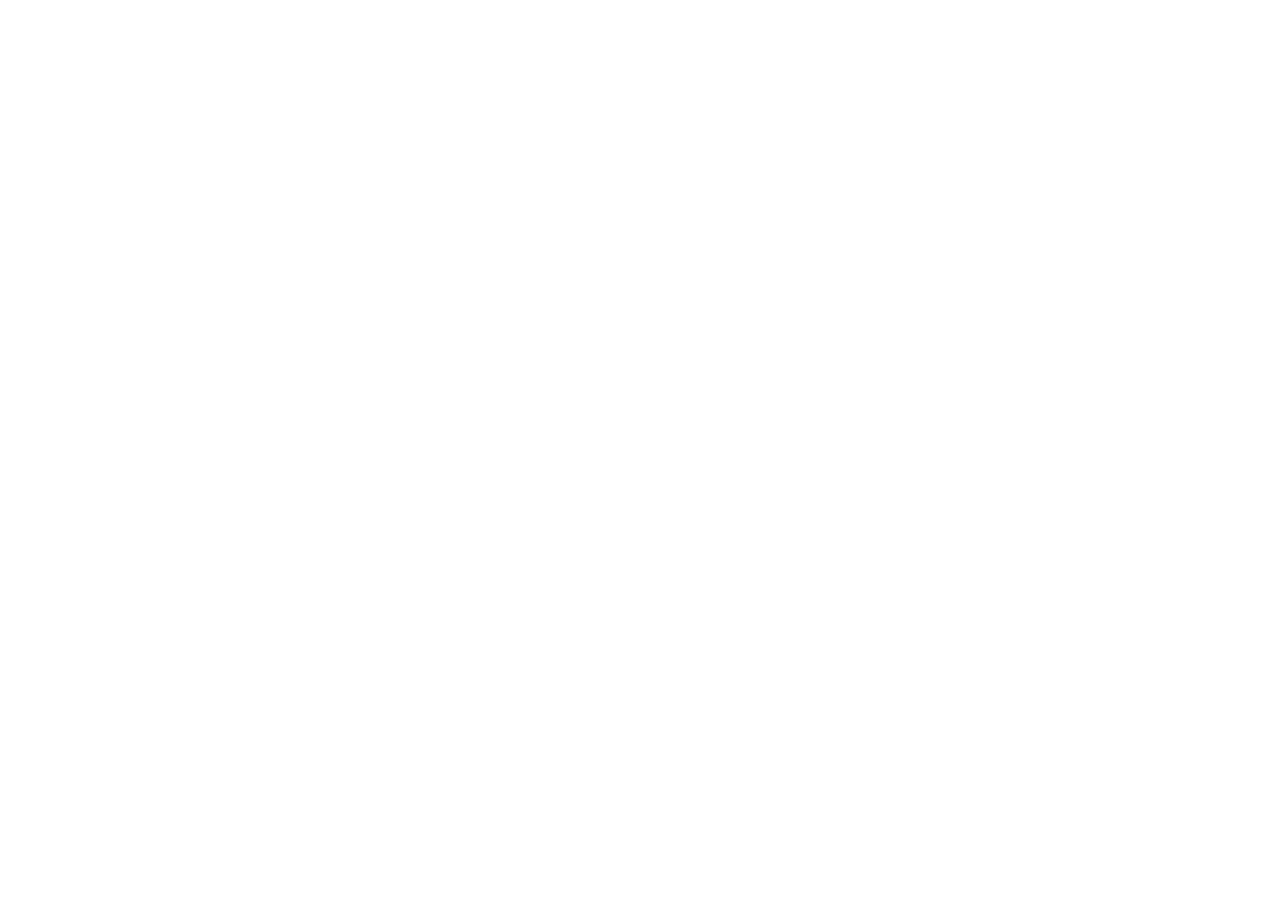
==== index.html @ 083bad06 "Sitemap - model & controller" ====
<!DOCTYPE html>
<html>
	<head>
		<!-- External Libraries -->
		<script type='text/javascript' src='https://ajax.googleapis.com/ajax/libs/angularjs/1.2.22/angular.js'></script>
		<script type='text/javascript' src='https://ajax.googleapis.com/ajax/libs/angularjs/1.2.22/angular-route.js'></script>
		<script type='text/javascript' src='https://ajax.googleapis.com/ajax/libs/jquery/1.10.2/jquery.min.js'></script>
		<!-- Foundation Scripts -->
		<script type='text/javascript' src='app/app.js'></script>
		<script type='text/javascript' src='app/routes.js'></script>
		<!-- Databases -->
		<script type='text/javascript' src='assets/js/sitemap.js'></script>
		<script type='text/javascript' src='assets/js/sitemap-ctrl.js'></script>
		<!-- Core Modules -->
		<script type='text/javascript' src='app/modules/footer/footer-drv.js'></script>
		<script type='text/javascript' src='app/modules/header/header-drv.js'></script>
		<script type='text/javascript' src='app/modules/nav/nav-drv.js'></script>
	</head>
	<body>
		<fxheader></fxheader>
		<div id="content" class='main full' ng-view></div>
		<fxfooter></fxfooter>
	</body>
</html>
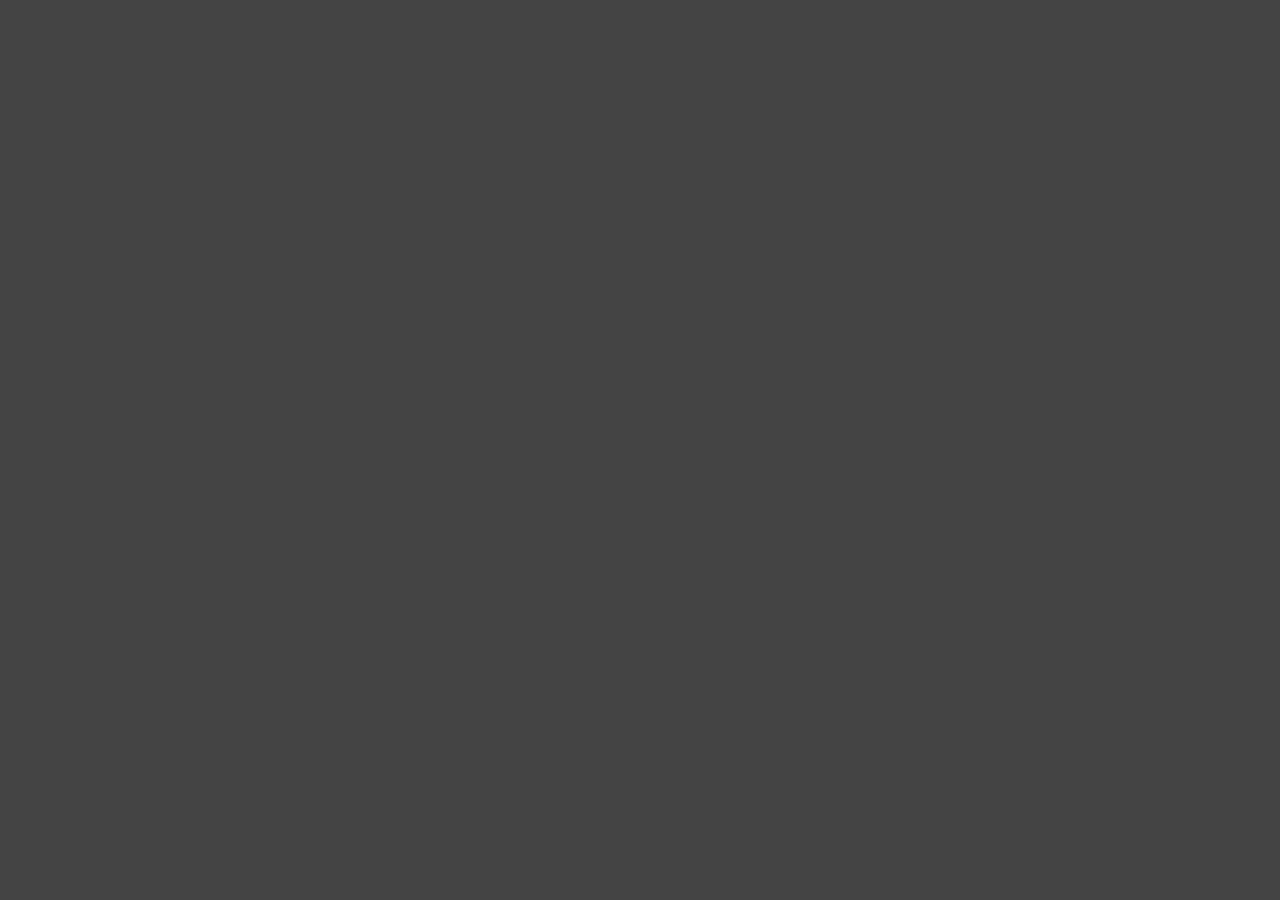
==== commit 1e76682d: "Styles - custom bootstrap" ====
--- a/index.html
+++ b/index.html
@@ -1,6 +1,9 @@
 <!DOCTYPE html>
-<html>
+<html ng-app='symphonyApp'>
 	<head>
+		<!-- Styles -->
+		<link type="text/css" rel="stylesheet" href="assets/css/responsive.css"/>
+		<link type="text/css" rel="stylesheet" href="assets/css/styles.css"/>
 		<!-- External Libraries -->
 		<script type='text/javascript' src='https://ajax.googleapis.com/ajax/libs/angularjs/1.2.22/angular.js'></script>
 		<script type='text/javascript' src='https://ajax.googleapis.com/ajax/libs/angularjs/1.2.22/angular-route.js'></script>
@@ -11,10 +14,15 @@
 		<!-- Databases -->
 		<script type='text/javascript' src='assets/js/sitemap.js'></script>
 		<script type='text/javascript' src='assets/js/sitemap-ctrl.js'></script>
+		<script type='text/javascript' src='assets/js/content.js'></script>
+		<script type='text/javascript' src='assets/js/content-ctrl.js'></script>
 		<!-- Core Modules -->
 		<script type='text/javascript' src='app/modules/footer/footer-drv.js'></script>
 		<script type='text/javascript' src='app/modules/header/header-drv.js'></script>
 		<script type='text/javascript' src='app/modules/nav/nav-drv.js'></script>
+		<script type='text/javascript' src='app/modules/promotion/promotion-drv.js'></script>
+		<script type='text/javascript' src='app/modules/social/social-drv.js'></script>
+		<script type='text/javascript' src='app/modules/subsection/subsection-drv.js'></script>
 	</head>
 	<body>
 		<fxheader></fxheader>
--- a/assets/css/responsive.css
+++ b/assets/css/responsive.css
@@ -0,0 +1,237 @@
+.full,
+.half,
+.third, .twothird,
+.quarter, .twoquarter, .threequarter,
+.fifth, .twofifth, .threefifth, .fourfifth,
+.sixth, .twosixth, .threesixth, .foursixth, .fivesixth,
+.seventh, .twoseventh, .threeseventh, .fourseventh, .fiveseventh, .sixseventh,
+.eigth, .twoeigth, .threeeigth, .foureigth, .fiveeigth, .sixeigth, .seveneigth,
+.ninth, .twoninth, .threeninth, .fourninth, .fiveninth, .sixninth, .sevenninth, .eightninth,
+.tenth, .twotenth, .threetenth, .fourtenth, .fivetenth, .sixtenth, .sevententh, .eighttenth, .ninetenth {
+	margin: 0;
+	float: left;
+	display: block;
+}
+.full {
+	width: 100%;
+	width: calc(100% * 1 / 1);
+}
+.half {
+	width: 50%;
+	width: calc(100% * 1 / 2);
+}
+.third {
+	width: 33.333%;
+	width: calc(100% * 1 / 3);
+}
+.twothird {
+	width: 66.666%;
+	width: calc(100% * 2 / 3);
+}
+.quarter {
+	width: 25%;
+	width: calc(100% * 1 / 4);
+}
+.twoquarter {
+	width: 50%;
+	width: calc(100% * 2 / 4);
+}
+.threequarter {
+	width: 75%;
+	width: calc(100% * 3 / 4);
+}
+.fifth {
+	width: 20%;
+	width: calc(100% * 1 / 5);
+}
+.twofifth {
+	width: 40%;
+	width: calc(100% * 2 / 5);
+}
+.threefifth {
+	width: 60%;
+	width: calc(100% * 3 / 5);
+}
+.fourfifth {
+	width: 80%;
+	width: calc(100% * 4 / 5);
+}
+.sixth {
+	width: 16.666;
+	width: calc(100% * 1 / 6);
+}
+.twosixth {
+	width: 33.333%;
+	width: calc(100% * 2 / 6);
+}
+.threesixth {
+	width: 50%;
+	width: calc(100% * 3 / 6);
+}
+.foursixth {
+	width: 66.666%;
+	width: calc(100% * 4 / 6);
+}
+.fivesixth {
+	width: 83.333%;
+	width: calc(100% * 5 / 6);
+}
+.seventh {
+	width: 14.285%;
+	width: calc(100% * 1 / 7);
+}
+.twoseventh {
+	width: 28.571%;
+	width: calc(100% * 2 / 7);
+}
+.threeseventh {
+	width: 42.857%;
+	width: calc(100% * 3 / 7);
+}
+.fourseventh {
+	width: 57.142%;
+	width: calc(100% * 4 / 7);
+}
+.fiveseventh {
+	width: 71.428%;
+	width: calc(100% * 5 / 7);
+}
+.sixseventh {
+	width: 85.714%;
+	width: calc(100% * 6 / 7);
+}
+.eigth {
+	width: 12.5%;
+	width: calc(100% * 1 / 8);
+}
+.twoeigth {
+	width: 25%;
+	width: calc(100% * 2 / 8);
+}
+.threeeigth {
+	width: 37.5%;
+	width: calc(100% * 3 / 8);
+}
+.foureigth {
+	width: 50%;
+	width: calc(100% * 4 / 8);
+}
+.fiveeigth {
+	width: 62.5%;
+	width: calc(100% * 5 / 8);
+}
+.sixeigth {
+	width: 75%;
+	width: calc(100% * 6 / 8);
+}
+.seveneigth {
+	width: 87.5%;
+	width: calc(100% * 7 / 8);
+}
+.ninth {
+	width: 11.111%;
+	width: calc(100% * 1 / 9);
+}
+.twoninth {
+	width: 22.222%;
+	width: calc(100% * 2 / 9);
+}
+.threeninth {
+	width: 33.333%;
+	width: calc(100% * 3 / 9);
+}
+.fourninth {
+	width: 44.444%;
+	width: calc(100% * 4 / 9);
+}
+.fiveninth {
+	width: 55.555%;
+	width: calc(100% * 5 / 9);
+}
+.sixninth {
+	width: 66.666%;
+	width: calc(100% * 6 / 9);
+}
+.sevenninth {
+	width: 77.777;
+	width: calc(100% * 7 / 9);
+}
+.eightninth {
+	width: 88.888%;
+	width: calc(100% * 8 / 9);
+}
+.tenth {
+	width: 10%;
+	width: calc(100% * 1 / 10);
+}
+.twotenth {
+	width: 20%;
+	width: calc(100% * 2 / 10);	
+}
+.threetenth {
+	width: 30%;
+	width: calc(100% * 3 / 10);
+}
+.fourtenth {
+	width: 40%;
+	width: calc(100% * 4 / 10);	
+}
+.fivetenth {
+	width: 50%;
+	width: calc(100% * 5 / 10);
+}
+.sixtenth {
+	width: 60%;
+	width: calc(100% * 6 / 10);
+}
+.sevententh {
+	width: 70%;
+	width: calc(100% * 7 / 10);
+}
+.eighttenth {
+	width: 80%;
+	width: calc(100% * 8 / 10);
+}
+.ninetenth {
+	width: 90%;
+	width: calc(100% * 9 / 10);
+}
+.tablet,
+.mobile {
+	display: none;
+}
+.desktop {
+	display: block;
+}
+@media screen and (max-width: 960px) {
+	.desktop,
+	.mobile {
+		display: none;
+	}
+	.tablet {
+		display: block;
+	}
+}
+@media screen and (max-width: 768px), only screen and (-webkit-device-pixel-ratio: 2) {}
+@media screen and (max-width: 640px), only screen and (-webkit-device-pixel-ratio: 2) {}
+@media screen and (max-width: 585px), only screen and (-webkit-device-pixel-ratio: 2) {
+	.full,
+	.half,
+	.third, .twothird,
+	.quarter, .twoquarter, .threequarter,
+	.fifth, .twofifth, .threefifth, .fourfifth,
+	.sixth, .twosixth, .threesixth, .foursixth, .fivesixth,
+	.seventh, .twoseventh, .threeseventh, .fourseventh, .fiveseventh, .sixseventh,
+	.eigth, .twoeigth, .threeeigth, .foureigth, .fiveeigth, .sixeigth, .seveneigth,
+	.ninth, .twoninth, .threeninth, .fourninth, .fiveninth, .sixninth, .sevenninth, .eightninth,
+	.tenth, .twotenth, .threetenth, .fourtenth, .fivetenth, .sixtenth, .sevententh, .eighttenth, .ninetenth {
+		width: 100%;
+	}
+	.desktop,
+	.tablet {
+		display: none;
+	}
+	.mobile {
+		display: block;
+	}
+}--- a/assets/css/styles.css
+++ b/assets/css/styles.css
@@ -0,0 +1,222 @@
+/*
+----------------------------------
+BASE STYLES
+----------------------------------
+Name	| Richard Smith
+Email	| rsmith@finixcreative.com
+Phone	| 617-417-2179
+----------------------------------
+*/
+
+/* GENERAL STYLES */
+@import url(http://fonts.googleapis.com/css?family=Open+Sans:400italic,400,300,700);
+* {
+	-webkit-box-sizing: border-box;
+	-moz-box-sizing: border-box;
+	-ms-box-sizing: border-box;
+	box-sizing: border-box;
+	-webkit-transition: all .3s ease-in;
+	transition: all .3s ease-in;
+}
+body,
+button {
+	font-family: 'Open Sans', sans-serif;
+}
+body {
+	background: #444;
+	background-attachment: fixed;
+	color: #444;
+	margin: 0px;
+	overflow-x: hidden;
+	overflow-y: scroll;
+}
+a {
+	text-decoration: none;
+}
+h1 {
+	font-size: 2.5em;
+	line-height: 2em;
+}
+h2 {
+	font-size: 2em;
+	line-height: 2em;
+}
+h3 {
+	font-size: 1.5em;
+	line-height: 2em;
+}
+h4 {
+	font-size: 1.2em;
+	line-height: 2em;
+}
+p {
+	font-size: 16px;
+	line-height: 1.5em;
+}
+header {
+	background: #fff;
+	width: 100%;
+	border-bottom: 1px solid #eee;
+	float: left;
+	position: fixed;
+	z-index: 999;
+}
+header a {
+	color: #ccc;
+	padding: 20px;
+	float: left;
+	font-weight: 700;
+}
+header a:hover {
+	color: #f52;
+}
+header a img {
+	width: auto;
+	height: 30px;
+}
+nav {}
+nav ul li a {}
+nav ul li a:hover,
+nav ul li a:active,
+nav ul li a:visited,
+nav ul li a:focus {
+	text-decoration: none;
+}
+nav ul li a.active,
+nav ul li a:active,
+nav ul li a:focus {
+	color: #444;
+}
+ul {
+	width: 100%;
+	padding: 0;
+	margin: 0;
+}
+ul li {
+	line-height: 30px;
+	float: left;
+	display: inline-block;
+	list-style-type: none;
+}
+ul li a {
+	display: block;
+}
+label {
+	cursor: pointer;
+}
+input,
+select {
+	height: 40px;
+	padding: 10px;
+}
+.button {
+	background: none;
+	color: #444;
+	border: 2px solid #444;
+	border-radius: 100px;
+	display: block;
+	cursor: pointer;
+}
+.button.alt {
+	background: rgba(0,0,0,0.5);
+	color: #fff;
+	border: 2px solid #fff;
+}
+.button:hover,
+.button:active,
+.button:focus,
+.button:checked {
+	background: #fff;
+	color: #f52;
+	border: 2px solid #f52;
+}
+.cta,
+.submit {
+	padding: 15px 20px;
+	font-weight: 700;
+	text-transform: uppercase;
+}
+button:active, button:focus, button:hover,
+input:active, input:focus, input:hover,
+select:active, select:focus, select:hover {
+	outline: none;
+}
+input[type=submit] {}
+input[type=text] {
+	display: inline-block;
+}
+footer {
+	color: #fff;
+	position: absolute;
+}
+footer p a {
+	color: #fff;
+	font-weight: 700;
+}
+footer p a:hover {
+	color: #fff;
+	text-decoration: underline;
+}
+.wrapper {
+	width: 100%;
+	max-width: 960px;
+	margin: 0 auto;
+}
+#content {
+	width: 100%;
+	padding: 71px 0 0 0;
+}
+.content {
+	padding: 20px;
+}
+.subsection,
+.row {
+	background: #fff;
+}
+.subsection a:hover,
+.row a:hover {
+	text-decoration: none;
+}
+.subsection p a,
+.row p a {
+	font-weight: 700;
+	color: #444;
+}
+.subsection p a:hover,
+.row p a:hover {
+	color: #f52;
+}
+.alt {
+	background: #ccc;
+}
+.center {
+	text-align: center;
+}
+.middle {
+	margin-left: auto;
+	margin-right: auto;
+	display: block;
+}
+.capitalize {
+	text-transform: capitalize;
+}
+.uppercase {
+	text-transform: uppercase;
+}
+.right-float {
+	float: right;
+}
+.italics {
+	font-size: 0.8em;
+	font-style: italic;
+}
+
+/* DEVICES */
+@media screen and (max-width: 960px) {}
+@media screen and (max-width: 768px) {}
+@media screen and (max-width: 640px), only screen and (-webkit-device-pixel-ratio: 2) {
+	#content {
+		top: 140px;
+	}
+}
+@media screen and (max-width: 585px), only screen and (-webkit-device-pixel-ratio: 2) {}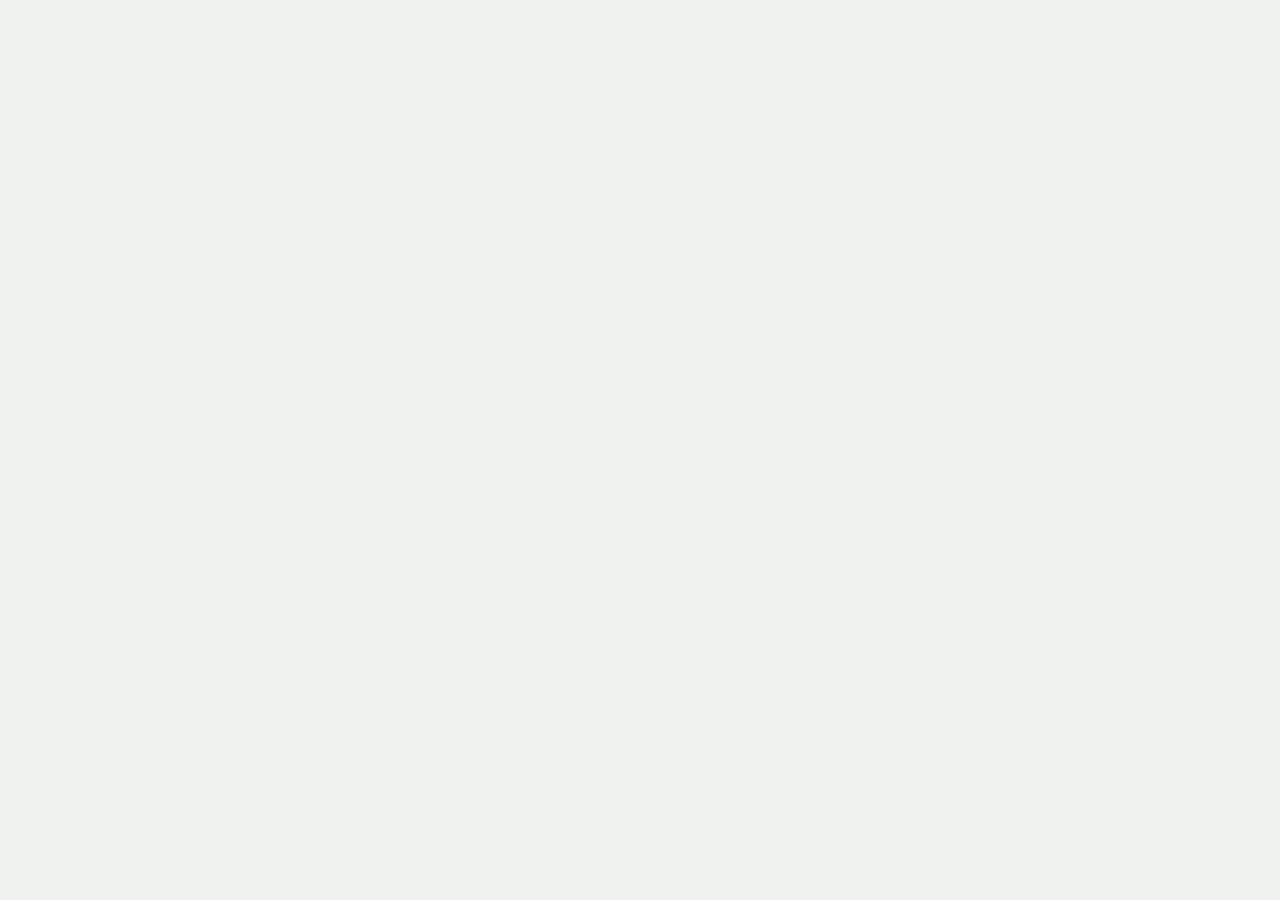
==== commit b2c03977: "Slides - add module and dependencies" ====
--- a/index.html
+++ b/index.html
@@ -4,6 +4,7 @@
 		<!-- Styles -->
 		<link type="text/css" rel="stylesheet" href="assets/css/responsive.css"/>
 		<link type="text/css" rel="stylesheet" href="assets/css/styles.css"/>
+		<link type="text/css" rel="stylesheet" href="assets/css/customize.css"/>
 		<!-- External Libraries -->
 		<script type='text/javascript' src='https://ajax.googleapis.com/ajax/libs/angularjs/1.2.22/angular.js'></script>
 		<script type='text/javascript' src='https://ajax.googleapis.com/ajax/libs/angularjs/1.2.22/angular-route.js'></script>
@@ -22,6 +23,7 @@
 		<script type='text/javascript' src='app/modules/nav/nav-drv.js'></script>
 		<script type='text/javascript' src='app/modules/promotion/promotion-drv.js'></script>
 		<script type='text/javascript' src='app/modules/social/social-drv.js'></script>
+		<script type='text/javascript' src='app/modules/slides/slides-drv.js'></script>
 		<script type='text/javascript' src='app/modules/subsection/subsection-drv.js'></script>
 	</head>
 	<body>
--- a/assets/css/styles.css
+++ b/assets/css/styles.css
@@ -9,7 +9,6 @@
 */
 
 /* GENERAL STYLES */
-@import url(http://fonts.googleapis.com/css?family=Open+Sans:400italic,400,300,700);
 * {
 	-webkit-box-sizing: border-box;
 	-moz-box-sizing: border-box;
@@ -18,14 +17,7 @@
 	-webkit-transition: all .3s ease-in;
 	transition: all .3s ease-in;
 }
-body,
-button {
-	font-family: 'Open Sans', sans-serif;
-}
 body {
-	background: #444;
-	background-attachment: fixed;
-	color: #444;
 	margin: 0px;
 	overflow-x: hidden;
 	overflow-y: scroll;
@@ -54,12 +46,21 @@
 	line-height: 1.5em;
 }
 header {
-	background: #fff;
-	width: 100%;
-	border-bottom: 1px solid #eee;
-	float: left;
 	position: fixed;
 	z-index: 999;
+}
+header nav ul {
+	padding: 0;
+	margin: 0;
+	float: left;
+}
+header nav ul li {
+	list-style-type: none;
+	display: inline-block;
+	float: left;
+}
+header nav ul li a {
+	display: block;
 }
 header a {
 	color: #ccc;
@@ -67,15 +68,7 @@
 	float: left;
 	font-weight: 700;
 }
-header a:hover {
-	color: #f52;
-}
-header a img {
-	width: auto;
-	height: 30px;
-}
-nav {}
-nav ul li a {}
+header a:hover {}
 nav ul li a:hover,
 nav ul li a:active,
 nav ul li a:visited,
@@ -86,20 +79,6 @@
 nav ul li a:active,
 nav ul li a:focus {
 	color: #444;
-}
-ul {
-	width: 100%;
-	padding: 0;
-	margin: 0;
-}
-ul li {
-	line-height: 30px;
-	float: left;
-	display: inline-block;
-	list-style-type: none;
-}
-ul li a {
-	display: block;
 }
 label {
 	cursor: pointer;
@@ -145,14 +124,8 @@
 input[type=text] {
 	display: inline-block;
 }
-footer {
-	color: #fff;
-	position: absolute;
-}
-footer p a {
-	color: #fff;
-	font-weight: 700;
-}
+footer {}
+footer p a {}
 footer p a:hover {
 	color: #fff;
 	text-decoration: underline;
@@ -186,9 +159,6 @@
 .row p a:hover {
 	color: #f52;
 }
-.alt {
-	background: #ccc;
-}
 .center {
 	text-align: center;
 }
--- a/assets/css/customize.css
+++ b/assets/css/customize.css
@@ -0,0 +1,96 @@
+/*
+-----------------------------
+SYMPHONY COMMERCE BRAND GUIDE
+-----------------------------
+Primary Color		| #f06b20
+Background Color	| #f0f2ef
+Text Color			| #030303
+-----------------------------
+*/
+
+@import url(http://fonts.googleapis.com/css?family=Open+Sans:400italic,400,300,700);
+body,
+button {
+	font-family: 'Open Sans', sans-serif;
+}
+body {
+	background: #f0f2ef;
+	color: #030303;
+}
+header {
+	background: #fff;
+}
+header nav ul li a {
+	color: #030303;
+	font-weight: 700;
+	text-transform: uppercase;
+}
+header nav ul li a:hover {
+	color: #f06b20;
+}
+header a {
+	color: #030303;
+	font-weight: 700;
+}
+header a:hover {
+	color: #f06b20;
+}
+header a img {
+	width: auto;
+	height: 30px;
+	display: block;
+}
+label {
+	cursor: pointer;
+}
+footer {
+	background: #fff;
+	color: #030303;
+}
+footer nav ul li {
+	display: block;
+}
+footer nav ul li a {
+	color: #030303;
+}
+footer p a:hover {
+	text-decoration: underline;
+}
+.primary-bg {
+	background: #f06b20;
+}
+.primary-txt {
+	color: #f06b20;
+}
+.light-bg {
+	background: #fff;
+}
+.light-txt {
+	color: #fff;
+}
+.mid-bg {
+	background: #f0f2ef;
+}
+.mid-txt {
+	color: #f0f2ef;	
+}
+.dark-bg {
+	background: #030303;
+}
+.dark-txt {
+	color: #030303;	
+}
+.top-bar img {
+	width: 14px;
+	height: 8px;
+	display: inline-block;
+}
+.top-bar a {
+	font-size: 10px;
+	font-weight: 400;
+}
+img.logo {
+	width: auto;
+	height: 62px;
+	float: left;
+}